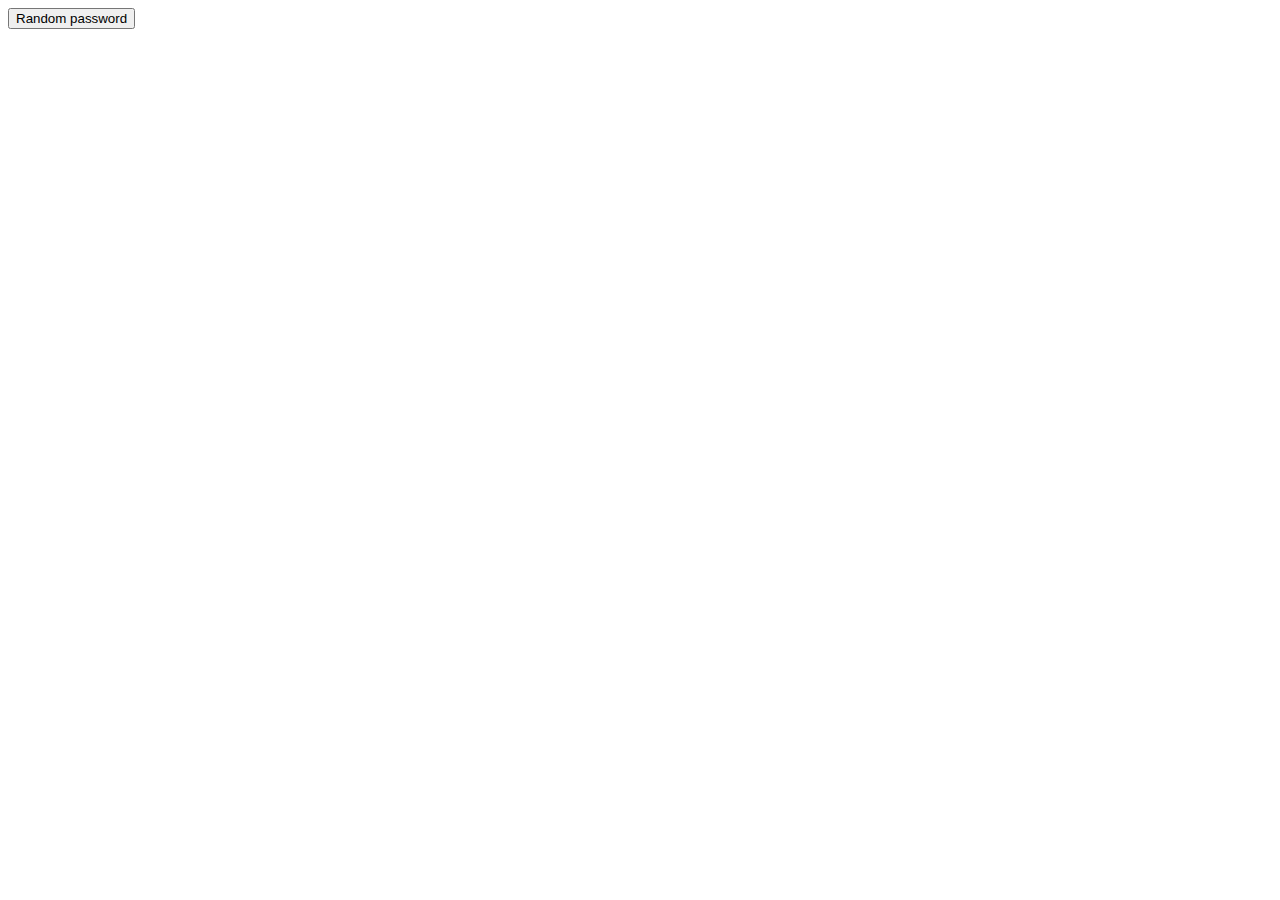
==== index.html @ 9b3765fe "Update index.html" ====
<!DOCTYPE html>
<html lang="en">
<head>
    <meta charset="UTF-8">
    <meta name="viewport" content="width=device-width, initial-scale=1.0">
    <title>Document</title>

    <style>
        button{
            justify-content: center;

        }
    </style>
</head>
<body>
<button>Random password</button>
</body>
</html>
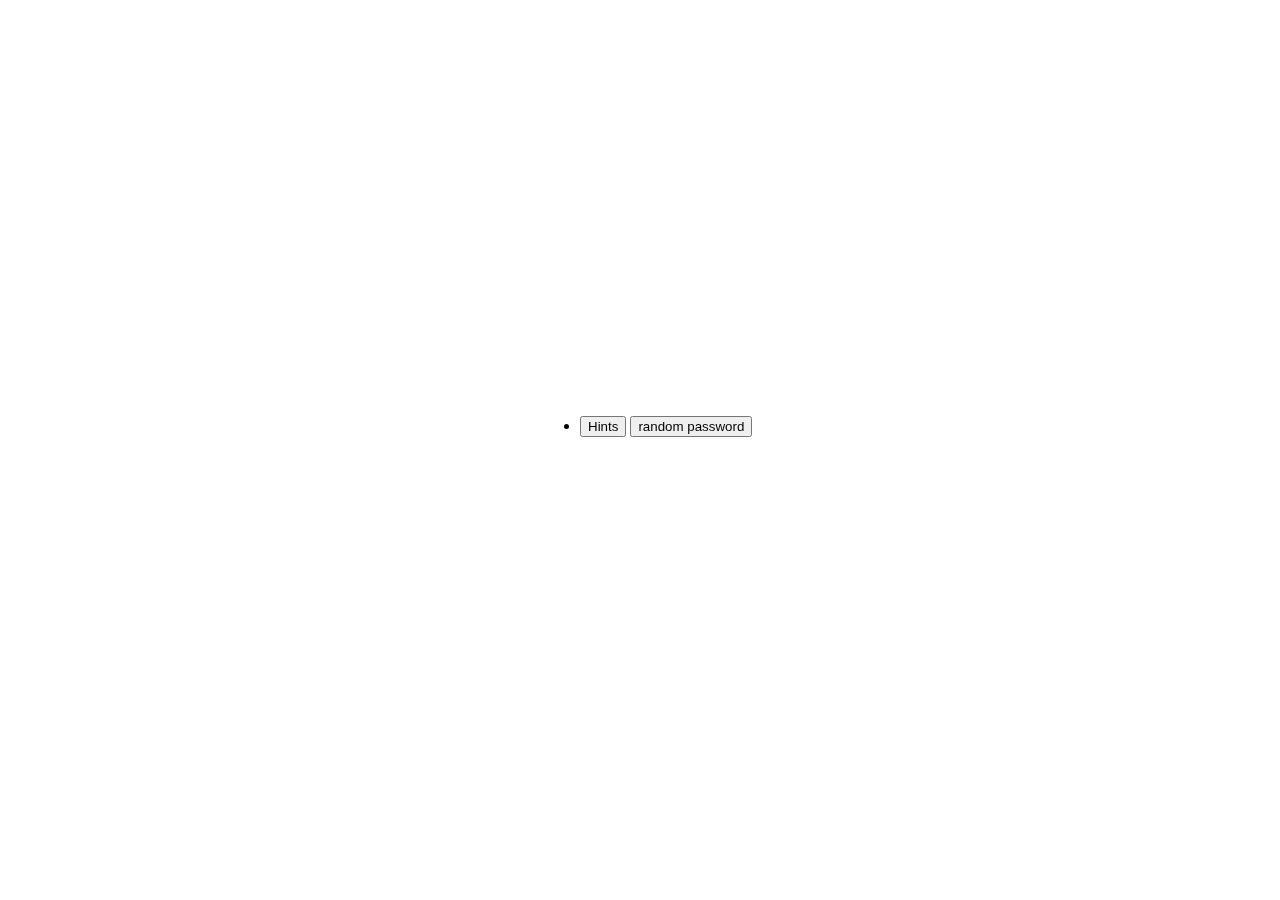
==== commit 3dc86f2c: "Update index.html" ====
--- a/index.html
+++ b/index.html
@@ -4,16 +4,31 @@
     <meta charset="UTF-8">
     <meta name="viewport" content="width=device-width, initial-scale=1.0">
     <title>Document</title>
+<style>
+.center { 
+    position: fixed; 
+    top: 50%; 
+    left: 50%; 
+    margin-top: -50px; 
+    margin-left: -100px; }
 
-    <style>
-        button{
-            justify-content: center;
+</style>
+</head>
 
-        }
-    </style>
-</head>
+
+
+
 <body>
-<button>Random password</button>
+<div class="center">
+    <ul>
+        <li>
+            <button type="button">Hints</button>
+            <button type="button2">random password</button>
+
+        </li>
+    </ul>
+
+
+</div>
 </body>
 </html>
-
